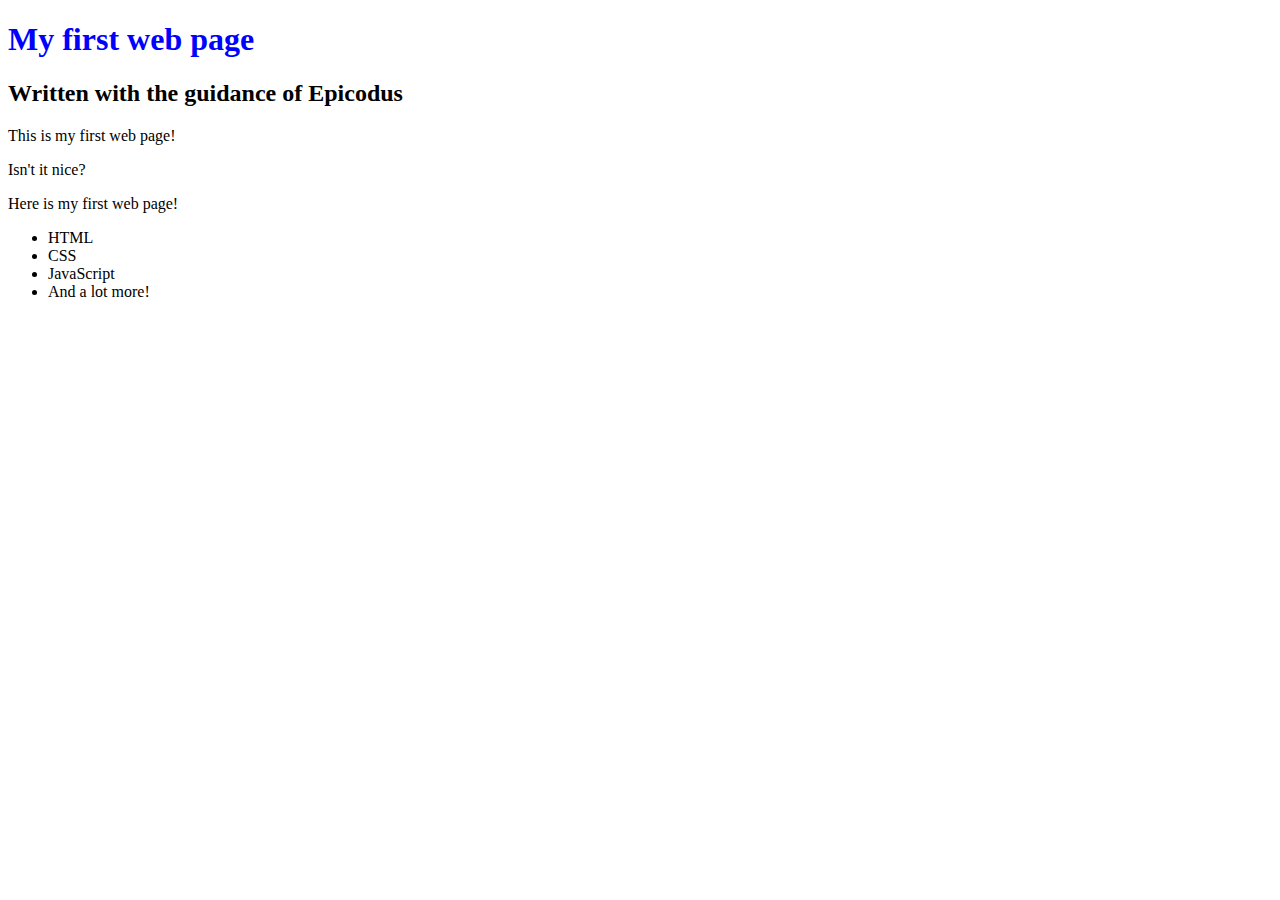
==== my-first-webpage.html @ 107337fa "add CSS" ====
<!DOCTYPE html>
<html>
  <head>
    <title>Web page #1</title>
    <link href="css/styles.css" rel="stylesheet" type="text/css">
  </head>
  <Body>
    <h1>My first web page</h1>
    <h2>Written with the guidance of Epicodus</h2>

    <p>This is my first web page!</p>
    <p>Isn't it nice?</p>

    <p>Here is my first web page!</p>
    <ul>
      <li>HTML</li>
      <li>CSS</li>
      <li>JavaScript</li>
      <li>And a lot more!</li>
    </ul>
  </Body>
</html>
---- css/styles.css ----
h1 {
  color: blue;
}
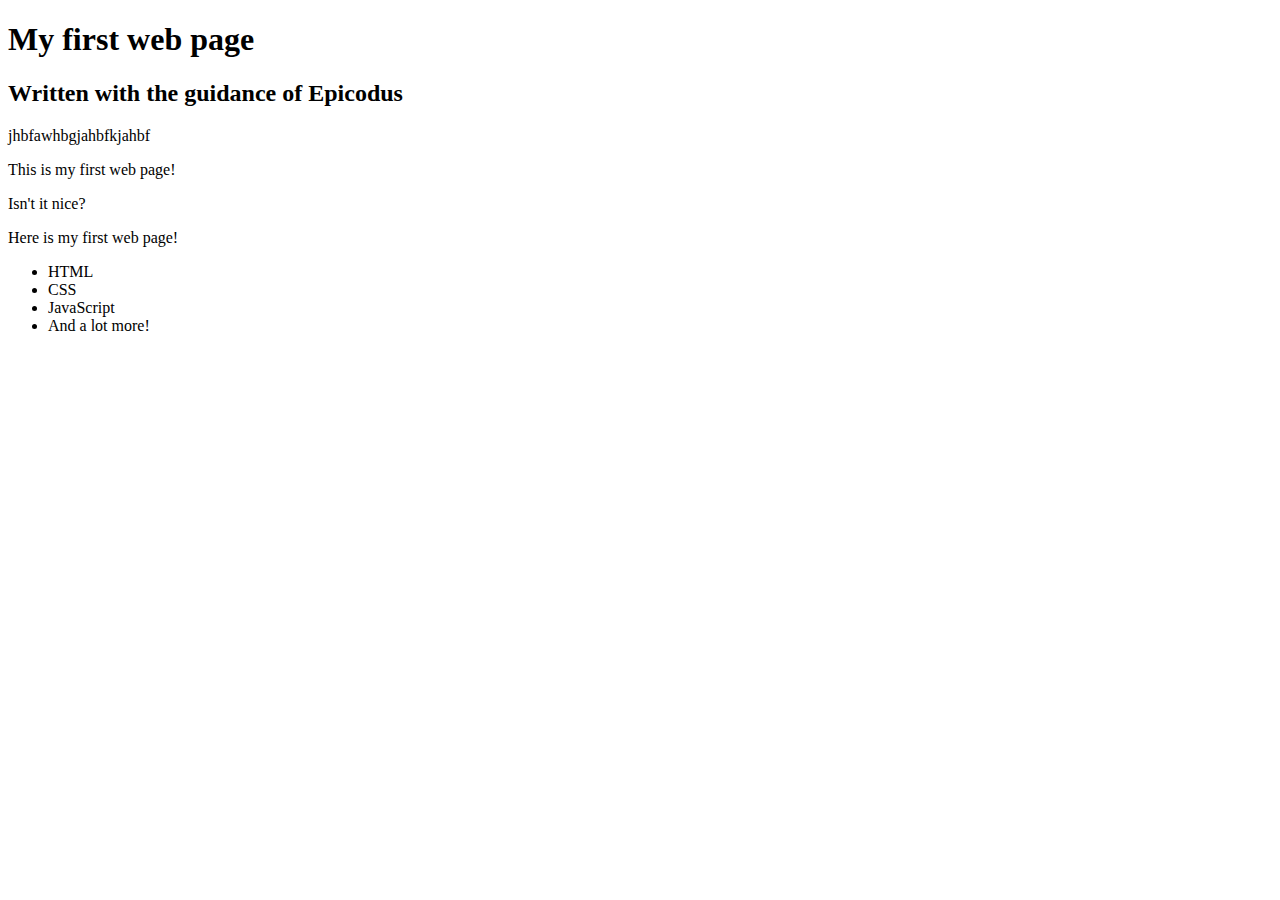
==== commit aedc56ea: "added a paragraph" ====
--- a/my-first-webpage.html
+++ b/my-first-webpage.html
@@ -2,12 +2,12 @@
 <html>
   <head>
     <title>Web page #1</title>
-    <link href="css/styles.css" rel="stylesheet" type="text/css">
+    <link href="css/styles2.css" rel="stylesheet" type="text/css">
   </head>
   <Body>
     <h1>My first web page</h1>
     <h2>Written with the guidance of Epicodus</h2>
-
+        <p>jhbfawhbgjahbfkjahbf</p>
     <p>This is my first web page!</p>
     <p>Isn't it nice?</p>
 
